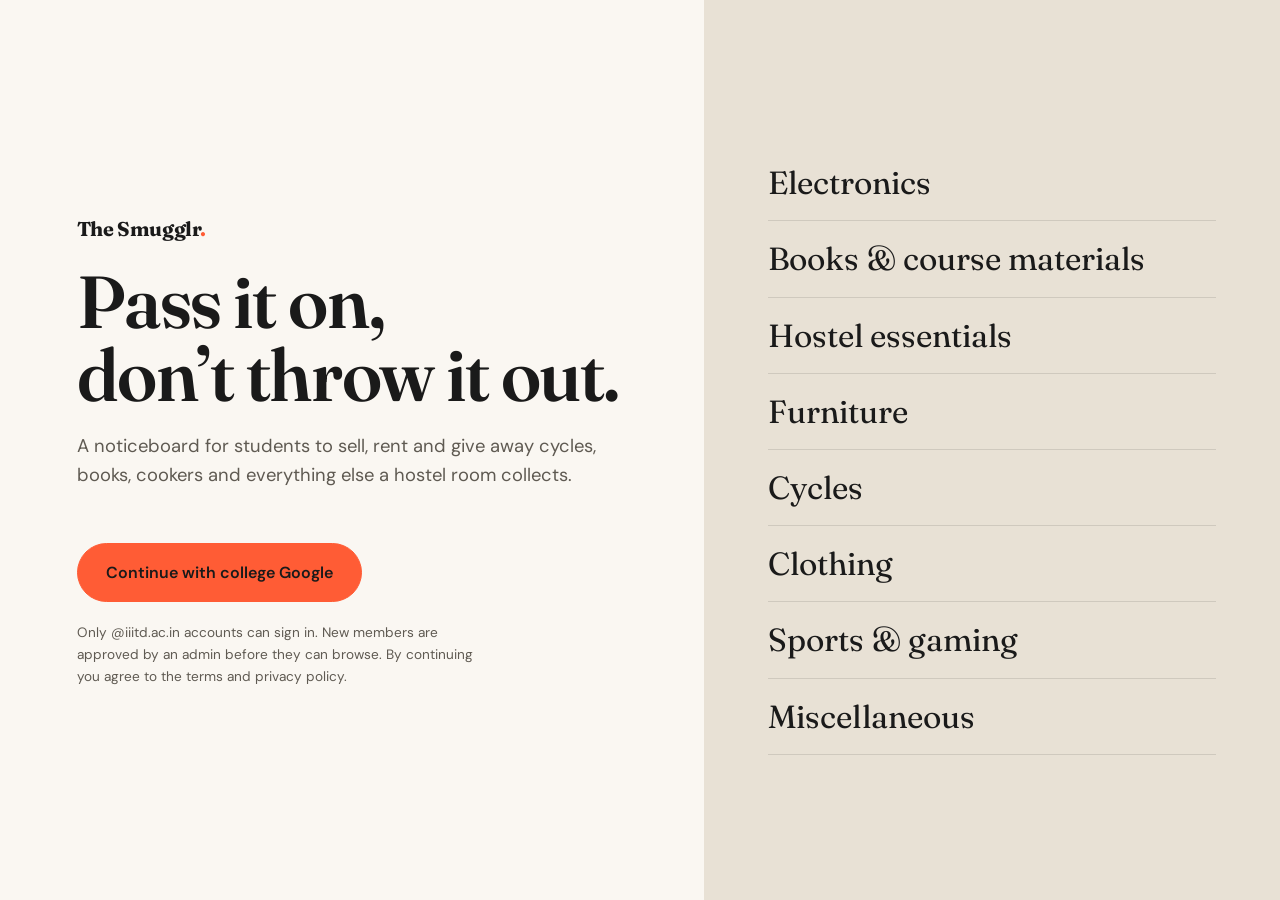
==== index.html @ 4ccea1b3 "Deploy build of source 85f0fc1" ====
<!doctype html>
<html lang="en">
  <head>
    <meta charset="UTF-8" />
    <link rel="icon" type="image/svg+xml" href="/favicon.svg" />
    <meta name="viewport" content="width=device-width, initial-scale=1.0" />
    <title>The Smugglr · Student marketplace for your campus</title>
    <link rel="canonical" href="https://thesmugglr.github.io/" />
    <link rel="manifest" href="/manifest.webmanifest" />
    <link rel="apple-touch-icon" href="/pwa/apple-touch-icon.png" />
    <meta name="mobile-web-app-capable" content="yes" />
    <meta name="apple-mobile-web-app-capable" content="yes" />
    <meta name="apple-mobile-web-app-title" content="Smugglr" />
    <meta name="apple-mobile-web-app-status-bar-style" content="default" />
    <meta name="description" content="A student marketplace: buy, sell, rent and give away cycles, books, cookers and more on campus." />
    <meta name="color-scheme" content="light dark" />
    <meta name="theme-color" content="#FAF7F2" media="(prefers-color-scheme: light)" />
    <meta name="theme-color" content="#14120F" media="(prefers-color-scheme: dark)" />
    <meta property="og:type" content="website" />
    <meta property="og:title" content="The Smugglr" />
    <meta property="og:description" content="Pass it on. Pay less. A student marketplace for your campus." />
    <meta property="og:url" content="https://thesmugglr.github.io/" />
    <meta property="og:site_name" content="The Smugglr" />
    <meta property="og:image" content="https://thesmugglr.github.io/pwa/icon-512.png" />
    <meta name="twitter:card" content="summary" />
    <script type="application/ld+json">{"@context":"https://schema.org","@type":"WebSite","name":"The Smugglr","alternateName":["Smugglr","The Smugglr student marketplace"],"url":"https://thesmugglr.github.io/"}</script>
    <link rel="preconnect" href="https://fonts.googleapis.com" />
  <link rel="preconnect" href="https://fonts.gstatic.com" crossorigin />
  <link href="https://fonts.googleapis.com/css2?family=DM+Sans:opsz,wght@9..40,400;9..40,500;9..40,700&family=Fraunces:opsz,wght@9..144,400;9..144,600;9..144,700&display=swap" rel="stylesheet" />
  <script type="module" crossorigin src="/assets/index-BrE2TYpW.js"></script>
  <link rel="stylesheet" crossorigin href="/assets/index-CqtGR8Tx.css">
</head>
  <body>
    <div id="root"><noscript><h1>The Smugglr</h1><p>A student marketplace: buy, sell, rent and give away cycles, textbooks, cookers and more on campus. Sign in with your college Google account. JavaScript is needed to use the site.</p></noscript></div>
  </body>
</html>
---- assets/index-CqtGR8Tx.css ----
:root{--paper:#faf7f2;--ink:#1a1a1a;--accent:#ff5c35;--sand:#e8e1d5;--muted:#5f5a52;--line:#1a1a1a1f;--card:#fff;--danger:#b3261e;--serif:"Fraunces",Georgia,"Times New Roman",serif;--sans:"DM Sans",system-ui,-apple-system,"Segoe UI",sans-serif;--shadow:0 1px 2px #1a1a1a0a,0 8px 24px -8px #1a1a1a1f;--shadow-lg:0 2px 4px #1a1a1a0d,0 24px 48px -16px #1a1a1a33;--r:16px;--r-lg:24px;--on-accent:#1a1a1a;--line-strong:#1a1a1a47;--shimmer:#f2ede4;--scrim:#1a1a1a66;--glass:#ffffffb8;--glass-line:#ffffffb3;--bar:#faf7f2c7;--bar-strong:#ffffffd1;--chip:#ffffffe0;--lightningcss-light:initial;--lightningcss-dark: ;color-scheme:light}@media (prefers-color-scheme:dark){:root{--paper:#14120f;--ink:#f2ede4;--sand:#2a2622;--muted:#a8a096;--card:#1d1a17;--danger:#ff8a80;--line:#f2ede421;--line-strong:#f2ede44d;--shimmer:#36312b;--scrim:#0009;--glass:#1d1a17bd;--glass-line:#ffffff14;--bar:#14120fcc;--bar-strong:#1d1a17e0;--chip:#14120fc7;--shadow:0 1px 2px #0000004d,0 8px 24px -8px #00000080;--shadow-lg:0 2px 4px #00000059,0 24px 48px -16px #000000a6;--lightningcss-light: ;--lightningcss-dark:initial;color-scheme:dark}.thumb img,.gallery img,.bubble img,.photo-grid img{filter:brightness(.94)}}*{box-sizing:border-box}html{scroll-behavior:smooth}body{background:var(--paper);color:var(--ink);font:16px/1.6 var(--sans);-webkit-font-smoothing:antialiased;margin:0}a{color:inherit;text-decoration:none}h1,h2,h3{font-family:var(--serif);letter-spacing:-.02em;margin:0;font-weight:600;line-height:1.08}h1{font-size:clamp(1.8rem,3vw,2.4rem)}h2{margin:2rem 0 1rem;font-size:1.5rem}h3{font-size:1.25rem}.display{letter-spacing:-.03em;margin:.4rem 0 1.5rem;font-size:clamp(2.2rem,5vw,3.6rem);font-weight:600}.display.sm{margin:0;font-size:clamp(1.6rem,3vw,2.2rem)}.display em{color:var(--accent);font-style:italic;font-weight:400}.eyebrow{letter-spacing:.14em;text-transform:uppercase;color:var(--muted);margin:0;font-size:.8rem;font-weight:700}.lede{color:var(--muted);max-width:46ch;margin:0 0 2rem;font-size:1.15rem}.muted{color:var(--muted)}.small{font-size:.875rem}.error{color:var(--danger)}code{background:var(--sand);border-radius:4px;padding:0 .3em}:focus-visible{outline:3px solid var(--ink);outline-offset:3px;border-radius:8px}button,.btn,input,select,textarea{font:inherit;color:inherit}input,select,textarea{background:var(--card);border:1px solid var(--line);border-radius:12px;width:100%;padding:.75rem 1rem;transition:border-color .15s,box-shadow .15s}input:focus,select:focus,textarea:focus{border-color:var(--ink);outline:none;box-shadow:0 0 0 3px #ff5c3559}button,.btn{background:var(--card);border:1px solid var(--line);cursor:pointer;border-radius:999px;align-items:center;gap:.5rem;padding:.6rem 1.25rem;font-size:.95rem;font-weight:600;transition:transform .15s,box-shadow .15s,background .15s;display:inline-flex}button:hover,.btn:hover{box-shadow:var(--shadow);transform:translateY(-1px)}button:active,.btn:active{box-shadow:none;transform:scale(.97)}button.primary,.btn.primary,.cta-btn{background:var(--accent);border-color:var(--accent);color:var(--on-accent)}button.danger{color:var(--danger);border-color:var(--danger)}button.link{color:var(--muted);text-underline-offset:3px;background:0 0;border:0;padding:.25rem .4rem;font-weight:500;text-decoration:underline}button.link:hover{box-shadow:none;color:var(--ink);transform:none}button:disabled{opacity:.5;cursor:not-allowed;box-shadow:none;transform:none}.icon-btn{border:1px solid var(--line);border-radius:50%;place-items:center;width:40px;height:40px;padding:0;display:grid}.glass{background:var(--glass);-webkit-backdrop-filter:blur(14px)saturate(1.4);border:1px solid var(--glass-line);box-shadow:var(--shadow)}.top{z-index:20;background:var(--bar);-webkit-backdrop-filter:blur(16px)saturate(1.5);border-bottom:1px solid var(--line);align-items:center;gap:8px;padding:12px clamp(16px,4vw,40px);display:flex;position:sticky;top:0}.top .brand{margin-right:auto}.wordmark{font-family:var(--serif);letter-spacing:-.02em;font-size:1.25rem;font-weight:700}.wordmark i{color:var(--accent);font-style:normal}.desktop-nav{align-items:center;gap:24px;font-size:.95rem;font-weight:500;display:flex}.desktop-nav a:not(.btn){border-bottom:2px solid #0000;padding:4px 0}.desktop-nav a.active:not(.btn){border-color:var(--accent)}.bell{place-items:center;width:40px;height:40px;margin-right:8px;display:grid;position:relative}.bell .badge{margin:0;font-size:.7rem;position:absolute;top:0;right:-2px}.page{max-width:1200px;margin:0 auto;padding:0 clamp(16px,4vw,40px) 96px}.tabbar{background:var(--bar-strong);-webkit-backdrop-filter:blur(16px);border:1px solid var(--line);box-shadow:var(--shadow-lg);z-index:20;border-radius:24px;justify-content:space-around;padding:8px 0;display:none;position:fixed;bottom:12px;left:12px;right:12px}.tabbar a{color:var(--muted);flex-direction:column;align-items:center;gap:2px;min-width:56px;font-size:.72rem;font-weight:600;display:flex}.tabbar a.active{color:var(--ink)}.tabbar a.sell svg{background:var(--accent);color:var(--on-accent);border-radius:50%;width:28px;height:28px;padding:4px}@media (width<=700px){.desktop-nav{display:none}.tabbar{display:flex}}.block{padding:64px 0 0}.block.tight{padding-top:8px}.hero{grid-template-columns:1.05fr .95fr;align-items:center;gap:40px;padding:56px 0 8px;display:grid}.hero h1.display{margin:16px 0 24px;font-size:clamp(2.8rem,7vw,5.2rem);line-height:.98}.searchbar{border-radius:999px;align-items:center;gap:8px;max-width:520px;padding:8px 8px 8px 20px;display:flex}.searchbar input{box-shadow:none;background:0 0;border:0;padding:8px}.searchbar input:focus{box-shadow:none}.chips-row{flex-wrap:wrap;gap:8px;margin-top:16px;display:flex}.chips-row button{background:var(--sand);border-color:#0000;padding:6px 16px;font-weight:500}.chips-row button.on{background:var(--ink);color:var(--paper)}.collage{aspect-ratio:1/1.05;min-height:340px;position:relative}.blob{background:var(--sand);border-radius:48% 52% 44% 56%/52% 44% 56% 48%;position:absolute;inset:6% 4% 4% 10%}.float-card{border-radius:var(--r);padding:8px;position:absolute}.float-card .thumb{aspect-ratio:5/4;border-radius:12px}.float-meta{justify-content:space-between;gap:8px;padding:8px 4px 2px;font-size:.85rem;display:flex}.float-meta span{text-overflow:ellipsis;white-space:nowrap;overflow:hidden}@media (width<=860px){.hero{grid-template-columns:1fr;padding-top:32px}.collage{aspect-ratio:1/.8;order:-1;min-height:280px}}.cat-row{scroll-snap-type:x proximity;scrollbar-width:thin;gap:12px;padding:8px 2px 16px;display:flex;overflow-x:auto}.cat{border-radius:var(--r);background:var(--card);scroll-snap-align:start;border:1px solid var(--line);flex-direction:column;flex:none;align-items:flex-start;gap:0;min-width:160px;padding:16px 24px}.cat span{font-family:var(--serif);font-size:1.1rem}.cat small{color:var(--muted);font-weight:400}.cat.on{background:var(--ink);color:var(--paper)}.cat.on small{color:var(--sand)}.sections{scrollbar-width:none;gap:8px;margin-bottom:24px;display:flex;overflow-x:auto}.sections::-webkit-scrollbar{display:none}.sections a{white-space:nowrap;color:var(--muted);border-radius:999px;flex:none;padding:8px 16px;font-weight:600}.sections a.active{background:var(--ink);color:var(--paper)}.row{flex-wrap:wrap;align-items:center;gap:8px;margin:16px 0;display:flex}.row.between{justify-content:space-between}.row-between{justify-content:space-between;align-items:baseline;gap:8px;display:flex}.bento{grid-template-columns:repeat(auto-fill,minmax(220px,1fr));grid-auto-flow:dense;gap:24px;margin-top:24px;display:grid}.bento>.big{grid-area:span 2/span 2}@media (width<=600px){.bento{grid-template-columns:repeat(2,1fr);gap:16px}.bento>.big{grid-area:auto/span 2}}.grid{grid-template-columns:repeat(auto-fill,minmax(200px,1fr));gap:24px;display:grid}.card{background:var(--card);border:1px solid var(--line);border-radius:var(--r);height:100%;padding:8px;transition:transform .25s,box-shadow .25s;position:relative}.card:hover{box-shadow:var(--shadow-lg);transform:translateY(-6px)}.card-link{display:block}.thumb{aspect-ratio:4/5;background:var(--sand);color:var(--muted);border-radius:12px;place-items:center;font-size:.85rem;display:grid;position:relative;overflow:hidden}.card.feature .thumb{aspect-ratio:1}.thumb img{object-fit:cover;width:100%;height:100%;transition:transform .5s}.card:hover .thumb img{transform:scale(1.04)}.thumb.dim img{filter:grayscale(.8);opacity:.7}.thumb.big{aspect-ratio:4/3;border-radius:var(--r-lg)}.tag{background:var(--chip);-webkit-backdrop-filter:blur(8px);backdrop-filter:blur(8px);border-radius:999px;padding:2px 12px;font-size:.75rem;font-weight:700;position:absolute;top:8px;left:8px}.stamp{border:2px solid var(--ink);letter-spacing:.12em;text-transform:uppercase;background:var(--paper);border-radius:6px;padding:2px 12px;font-size:.8rem;font-weight:800;position:absolute;bottom:12px;right:12px;transform:rotate(-6deg)}.card-body{padding:12px 8px 8px}.title{-webkit-line-clamp:2;-webkit-box-orient:vertical;font-weight:600;line-height:1.35;display:-webkit-box;overflow:hidden}.card.feature .title{font-family:var(--serif);font-size:1.4rem;font-weight:600}.price{font-variant-numeric:tabular-nums;font-weight:700}.price.big{font-family:var(--serif);font-size:2.2rem}.meta{color:var(--muted);text-overflow:ellipsis;white-space:nowrap;font-size:.75rem;overflow:hidden}.heart{background:var(--chip);-webkit-backdrop-filter:blur(8px);backdrop-filter:blur(8px);border:0;border-radius:50%;justify-content:center;width:40px;height:40px;padding:0;position:absolute;top:16px;right:16px}.heart.on{background:var(--accent);color:var(--on-accent)}.badge{background:var(--sand);border-radius:999px;margin-left:8px;padding:0 10px;font-size:.75rem;font-weight:700;display:inline-block}.badge.sold,.badge.reserved{background:var(--ink);color:var(--paper)}.badge.unread{background:var(--accent);color:var(--on-accent)}.skeleton{aspect-ratio:4/5;border-radius:var(--r);background:linear-gradient(100deg,var(--sand) 30%,var(--shimmer) 50%,var(--sand) 70%);background-size:200% 100%;animation:1.4s linear infinite shimmer}@keyframes shimmer{to{background-position:-200% 0}}.empty{border:1px dashed var(--line-strong);border-radius:var(--r-lg);text-align:center;flex-direction:column;align-items:center;gap:8px;margin-top:24px;padding:64px 24px;display:flex}.empty strong{font-family:var(--serif);font-size:1.4rem}.steps{grid-template-columns:repeat(3,1fr);gap:40px;margin:0;padding:0;list-style:none;display:grid}@media (width<=800px){.steps{grid-template-columns:1fr}}.num{font-family:var(--serif);color:#0000;-webkit-text-stroke:1.5px var(--ink);font-size:clamp(4rem,9vw,7rem);font-weight:400;line-height:.9;display:block}.art{width:120px;height:90px;color:var(--accent);margin:16px 0}.art svg{width:100%;height:100%;stroke:var(--ink)}.steps p{color:var(--muted);max-width:32ch}.trust{grid-template-columns:repeat(3,1fr);align-items:start;gap:24px;display:grid}@media (width<=800px){.trust{grid-template-columns:1fr}}.panel{background:var(--card);border:1px solid var(--line);border-radius:var(--r-lg);box-shadow:var(--shadow);padding:24px}.stagger-1{margin-top:40px}.stagger-2{margin-top:80px}@media (width<=800px){.stagger-1,.stagger-2{margin-top:0}}.panel h3{margin:16px 0 8px}.panel p{color:var(--muted);margin:0}.verified{background:var(--accent);width:32px;height:32px;color:var(--on-accent);border-radius:50%;place-items:center;font-weight:700;display:grid}.cta-block{background:var(--accent);color:var(--on-accent);border-radius:var(--r-lg);text-align:center;flex-direction:column;align-items:center;gap:8px;margin-top:96px;padding:clamp(32px,7vw,80px);display:flex}.cta-block .display{margin:0}.cta-block p{max-width:44ch;margin:0 0 24px;font-size:1.1rem}.cta-btn{padding:16px 32px;font-size:1.05rem;background:var(--ink)!important;color:var(--paper)!important;border-color:var(--ink)!important}.foot{border-top:1px solid var(--line);flex-wrap:wrap;justify-content:space-between;gap:32px;max-width:1200px;margin:0 auto;padding:64px clamp(16px,4vw,40px) 120px;display:flex}.foot p{max-width:36ch;color:var(--muted);margin:8px 0 0}.foot nav{align-items:flex-start;gap:24px;font-weight:500;display:flex}.foot nav a:hover{text-decoration:underline}.scrim{background:var(--scrim);-webkit-backdrop-filter:blur(2px);backdrop-filter:blur(2px);z-index:40;position:fixed;inset:0}.drawer{background:var(--paper);z-index:41;width:min(400px,100%);box-shadow:var(--shadow-lg);outline:none;padding:24px;position:fixed;top:0;bottom:0;right:0;overflow-y:auto}.drawer header{justify-content:space-between;align-items:center;margin-bottom:24px;display:flex}.drawer h2{margin:0}.detail{grid-template-columns:minmax(0,1.15fr) minmax(0,1fr);align-items:start;gap:clamp(24px,4vw,56px);padding-top:32px;display:grid}@media (width<=760px){.detail{grid-template-columns:1fr}}.gallery{gap:16px;display:grid}.gallery img{object-fit:cover;border-radius:var(--r-lg);width:100%;max-height:72vh;display:block}.info{position:sticky;top:96px}@media (width<=760px){.info{position:static}}.desc{white-space:pre-wrap;border-top:1px solid var(--line);padding-top:16px}.page>h1:first-child,.page>.row:first-child,.page>form:first-child,.page>.chat,.page>.detail,.page>p:first-child{margin-top:32px}.form{flex-direction:column;gap:16px;max-width:640px;display:flex}.form label{flex-direction:column;gap:6px;font-size:.875rem;font-weight:700;display:flex}.two{grid-template-columns:1fr 1fr;gap:16px;display:grid}@media (width<=520px){.two{grid-template-columns:1fr}}label.check{align-items:center;gap:8px;flex-direction:row!important}label.check input{width:auto}.chips{flex-wrap:wrap;gap:8px;margin:0;padding:0;list-style:none;display:flex}.chips li{background:var(--sand);border-radius:999px;padding:2px 12px;font-size:.8rem}.list{border-top:1px solid var(--line);margin:0;padding:0;list-style:none}.list li{border-bottom:1px solid var(--line);padding:16px 0}.list li>a{display:block}.list li .row{margin:8px 0 0}.list li.read strong{color:var(--muted);font-weight:500}.dot{background:var(--accent);border-radius:50%;width:8px;height:8px;margin-right:8px;display:inline-block}.pick{border:1px solid var(--line);border-radius:var(--r);background:var(--card);gap:8px;padding:16px;display:grid}.pick legend{padding:0 8px;font-weight:700}.pick label.check{font-weight:500}.card.bundle{padding:8px}.card.bundle .stack{aspect-ratio:4/3;background:var(--sand);border-radius:12px;place-items:center;display:grid;position:relative;overflow:hidden}.card.bundle .stack img{aspect-ratio:4/5;object-fit:cover;border:3px solid var(--card);border-radius:10px;width:42%;position:absolute}textarea{resize:vertical}.chat{flex-direction:column;max-width:720px;height:calc(100dvh - 200px);margin:32px auto 0;display:flex}.chat-head{border-bottom:1px solid var(--line);align-items:center;gap:16px;padding-bottom:12px;display:flex}.chat-head>div{flex:1;min-width:0}.chat-head a:hover{text-decoration:underline}.messages{flex-direction:column;flex:1;gap:8px;padding:16px 0;display:flex;overflow-y:auto}.bubble{background:var(--card);border:1px solid var(--line);border-radius:6px 20px 20px;align-self:flex-start;max-width:78%;padding:8px 16px}.bubble.mine{background:var(--ink);border-color:var(--ink);color:var(--paper);border-radius:20px 6px 20px 20px;align-self:flex-end}.bubble.mine .muted,.bubble.mine .link{color:inherit;opacity:.75}.bubble img{border-radius:12px;max-width:100%;margin-bottom:6px}.composer,.offer-bar{align-items:center;gap:8px;padding:8px 0;display:flex}.offer-bar{background:var(--sand);border-radius:var(--r);margin-bottom:8px;padding:8px 16px}.offer-bar input{width:9rem}.attach{cursor:pointer;border:1px solid var(--line);border-radius:50%;flex:none;place-items:center;width:44px;height:44px;display:grid}.center-box{flex-direction:column;align-items:flex-start;gap:16px;max-width:440px;margin:14vh auto;padding:0 16px;display:flex}.login{grid-template-columns:minmax(0,1.1fr) minmax(0,.9fr);min-height:100dvh;display:grid}.login-main{flex-direction:column;justify-content:center;align-items:flex-start;gap:20px;padding:clamp(24px,6vw,80px);display:flex}.login h1{font-size:clamp(2.6rem,6vw,4.6rem);line-height:1}.fine{color:var(--muted);max-width:44ch;margin:0;font-size:.85rem}button.big{padding:16px 28px;font-size:1rem}.login-board{background:var(--sand);flex-direction:column;justify-content:center;margin:0;padding:clamp(24px,5vw,64px);list-style:none;display:flex}.login-board li{font-family:var(--serif);border-bottom:1px solid var(--line);padding:12px 0;font-size:clamp(1.3rem,2.6vw,2rem)}@media (width<=800px){.login{grid-template-columns:1fr}.login-board{display:none}}@media (prefers-reduced-motion:reduce){*{transition:none!important;animation:none!important}html{scroll-behavior:auto}}.bento>div{display:flex}.bento>div>.card{flex:1;height:auto}.card.feature{flex-direction:column;display:flex}.card.feature .card-link{flex-direction:column;flex:1;display:flex}.card.feature .thumb{aspect-ratio:auto;flex:1;min-height:260px}@media (width<=600px){.card.feature .thumb{aspect-ratio:4/3;flex:none}}@media (width<=860px){.collage{aspect-ratio:auto;height:380px;margin-bottom:24px}}.visually-hidden{clip:rect(0 0 0 0);white-space:nowrap;border:0;width:1px;height:1px;margin:-1px;padding:0;position:absolute;overflow:hidden}.dropzone{border:2px dashed var(--line-strong);border-radius:var(--r-lg);background:var(--card);flex-wrap:wrap;align-items:center;gap:12px;padding:20px;transition:border-color .15s,background .15s;display:flex}.dropzone.over{border-color:var(--accent);background:#ff5c3514}.dropzone:focus-within{outline:3px solid var(--ink);outline-offset:3px}.photo-grid{grid-template-columns:repeat(auto-fill,minmax(120px,1fr));gap:12px;margin:0;padding:0;list-style:none;display:grid}.photo-grid li{aspect-ratio:1;background:var(--sand);border-radius:12px;position:relative;overflow:hidden}.photo-grid img{object-fit:cover;width:100%;height:100%;display:block}.photo-grid .tag{top:6px;left:6px}.mini{background:var(--chip);padding:2px 10px;font-size:.72rem;position:absolute;bottom:6px;left:6px}.mini.danger{background:var(--chip);left:auto;right:6px}.share-note{font-size:.85rem}.quick-replies{scrollbar-width:none;gap:8px;padding:4px 0 2px;display:flex;overflow-x:auto}.quick-replies::-webkit-scrollbar{display:none}.quick-replies button{background:var(--sand);border-color:#0000;flex:none;padding:6px 14px;font-size:.85rem;font-weight:500}.deal-bar{flex-wrap:wrap;justify-content:space-between}.deal-note{margin:4px 0 8px}.trust{background:var(--sand);border-radius:999px;margin:6px 0 0;padding:2px 12px;font-weight:600;display:inline-block}.push-setting{flex-wrap:wrap;align-items:center;gap:8px 12px;display:flex}.danger-zone{border:1px solid var(--line);border-radius:var(--r);max-width:640px;padding:16px}.danger-zone summary{cursor:pointer;color:var(--danger);font-weight:700}.danger-zone label{flex-direction:column;gap:6px;max-width:320px;margin:12px 0;font-weight:700;display:flex}.form label.btn{flex-direction:row;align-self:flex-start;font-size:.95rem}.lf-main{align-items:flex-start;gap:16px;display:flex}.lf-main>div:not(.lf-photo){flex:1;min-width:0}.lf-photo{background:var(--sand);border-radius:12px;flex:0 0 96px;width:96px;height:96px;overflow:hidden}.lf-photo img{object-fit:cover;width:100%;height:100%;display:block}.badge.lost{background:var(--accent);color:var(--on-accent)}.badge.found{background:var(--ink);color:var(--paper)}.lf-replies{gap:16px;margin-top:8px;display:grid}.lf-thread{border:1px solid var(--line);border-radius:var(--r);background:var(--card);flex-direction:column;gap:8px;padding:12px;display:flex}.lf-thread .composer{padding:0}.conversation-shell{inset-inline:0;top:var(--chat-top,0px);height:var(--chat-height,100dvh);flex-direction:column;display:flex;position:fixed;overflow:hidden;container-type:size}.conversation-shell>.top{flex-shrink:0;position:relative}.conversation-shell>.page{width:100%;min-height:0;padding-bottom:env(safe-area-inset-bottom,0px);flex-direction:column;flex:1;display:flex}.conversation-shell .chat{flex:1;width:100%;height:auto;min-height:0;margin:12px auto 0;overflow:hidden}.conversation-shell .messages{overscroll-behavior:contain;overflow-anchor:none;min-height:0}.conversation-shell .bubble{overflow-wrap:anywhere;flex-shrink:0}.conversation-shell .chat-head,.conversation-shell .composer,.conversation-shell .offer-bar,.conversation-shell .quick-replies,.conversation-shell .deal-note{flex-shrink:0}.conversation-shell .composer input{min-width:0}.conversation-shell .quick-replies{min-height:40px}.conversation-shell .quick-replies.composing{visibility:hidden}.conversation-shell .offer-bar{flex-wrap:wrap}.conversation-shell .tabbar{display:none}.conversation-shell .new-messages{flex-shrink:0;align-self:center;padding:4px 12px}@container (height<=600px){.conversation-shell .quick-replies{display:none}.conversation-shell .chat{margin-top:4px}.conversation-shell .chat-head{padding-bottom:4px}.conversation-shell .offer-bar{margin-bottom:4px;padding:4px 8px;font-size:.8rem}.conversation-shell .deal-note{margin:0}}.bento>*{min-width:0}@media (width<=600px){.bento{grid-template-columns:repeat(2,minmax(0,1fr))}}.foot nav{flex-wrap:wrap;gap:12px 24px}.foot>*{min-width:0}.app-shell{overflow-x:clip}.bento>div>.card{min-width:0}.card .title{overflow-wrap:anywhere}.bubble-row{touch-action:pan-y;flex-direction:column;flex-shrink:0;align-self:flex-start;align-items:flex-start;max-width:78%;transition:transform .15s;display:flex}.bubble-row.mine{align-self:flex-end;align-items:flex-end}.bubble-row .bubble{align-self:auto;max-width:100%}.bubble .link{margin-left:8px}.quote{text-align:left;width:100%;color:inherit;font:inherit;cursor:pointer;background:#7f7f7f24;border:0;border-left:3px solid;border-radius:8px;flex-direction:column;align-items:flex-start;gap:2px;min-width:0;margin:4px 0 6px;padding:6px 10px;display:flex}.quote span{opacity:.8;text-overflow:ellipsis;white-space:nowrap;max-width:100%;overflow:hidden}.reactions{flex-wrap:wrap;gap:4px;margin-top:-6px;padding:0 8px;display:flex}.reactions button,.react-picker button{background:var(--card);border:1px solid var(--line);border-radius:999px;min-height:0;padding:2px 8px;font-size:.9rem;line-height:1.4}.reactions button.on,.react-picker button.on{border-color:var(--ink);background:var(--sand)}.react-picker{background:var(--paper);border:1px solid var(--line);box-shadow:var(--shadow-lg,0 4px 16px #00000026);border-radius:999px;flex-wrap:wrap;gap:4px;margin-top:4px;padding:4px;display:flex}.react-picker button{background:0 0;border:0;padding:2px 6px;font-size:1.25rem}.shared-listing{background:var(--paper);color:var(--ink);border:1px solid var(--line);border-radius:12px;align-items:center;gap:10px;min-width:0;margin:4px 0 6px;padding:6px;text-decoration:none;display:flex}.shared-listing img,.shared-thumb{object-fit:cover;background:var(--sand);border-radius:8px;flex-shrink:0;width:56px;height:56px;margin:0!important}.shared-listing>span{flex-direction:column;min-width:0;display:flex}.shared-listing strong{text-overflow:ellipsis;white-space:nowrap;overflow:hidden}.reply-preview{border-left:3px solid var(--ink);background:var(--sand);border-radius:8px;flex-shrink:0;align-items:center;gap:8px;padding:6px 10px;display:flex}.reply-preview>div{flex-direction:column;flex:1;min-width:0;display:flex}.reply-preview span{text-overflow:ellipsis;white-space:nowrap;overflow:hidden}.request-bar{flex-wrap:wrap}.request-bar>span{flex:100%}.requests{margin-bottom:24px}.requests h2{align-items:center;gap:8px;font-size:1.1rem;display:flex}.share-apps{grid-template-columns:repeat(2,minmax(0,1fr));gap:8px;margin-bottom:8px;display:grid}.share-apps>*{text-align:center;justify-content:center}.drawer h3{margin:24px 0 8px}.drawer input[type=search],.share-to textarea{box-sizing:border-box;width:100%}.people{flex-direction:column;gap:4px;margin:8px 0;padding:0;list-style:none;display:flex}.people button{text-align:left;width:100%}.share-to{flex-direction:column;gap:8px;display:flex}.share-to button.primary{justify-content:center}
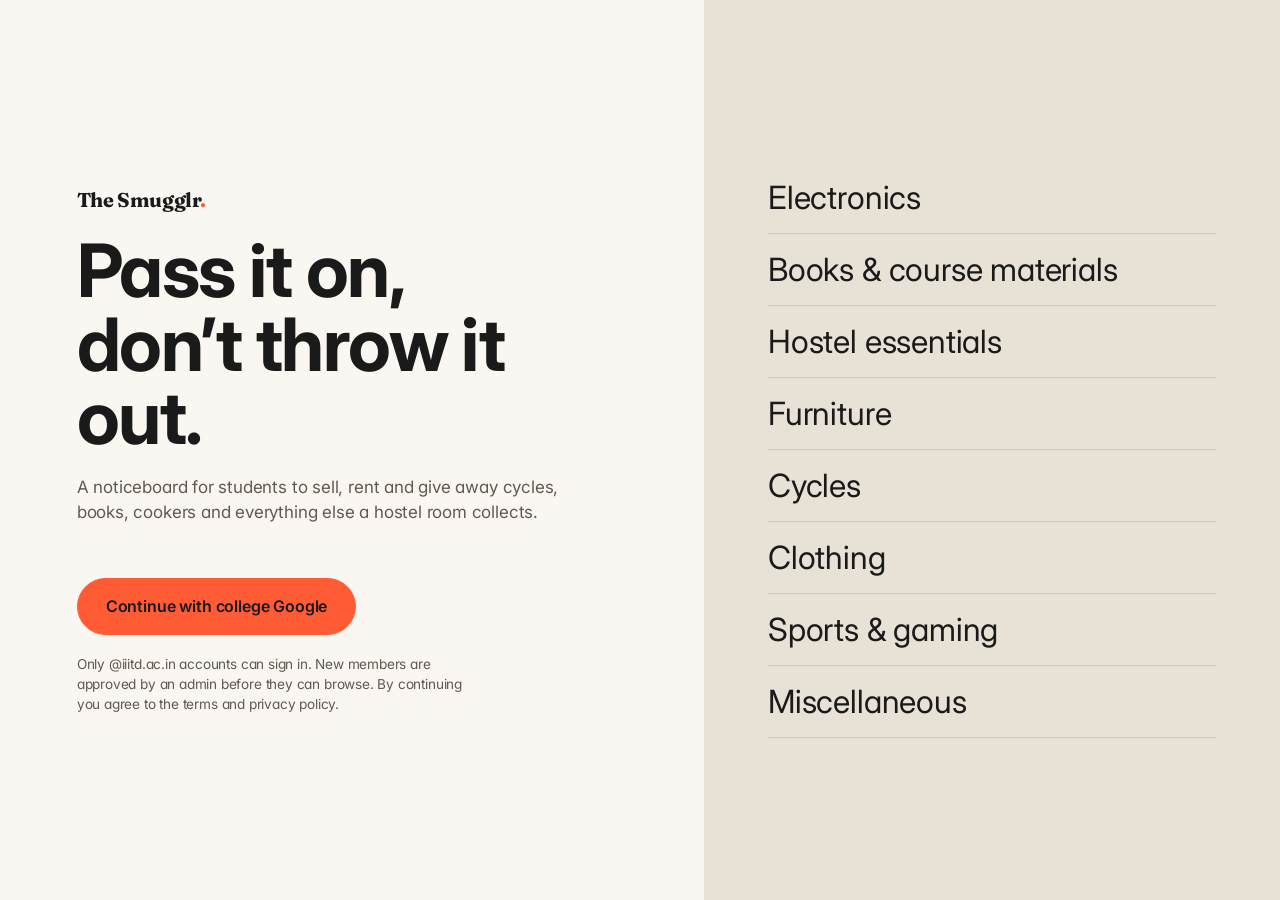
==== commit c27b0069: "Deploy build of source 58d9e82" ====
--- a/index.html
+++ b/index.html
@@ -26,9 +26,9 @@
     <script type="application/ld+json">{"@context":"https://schema.org","@type":"WebSite","name":"The Smugglr","alternateName":["Smugglr","The Smugglr student marketplace"],"url":"https://thesmugglr.github.io/"}</script>
     <link rel="preconnect" href="https://fonts.googleapis.com" />
   <link rel="preconnect" href="https://fonts.gstatic.com" crossorigin />
-  <link href="https://fonts.googleapis.com/css2?family=DM+Sans:opsz,wght@9..40,400;9..40,500;9..40,700&family=Fraunces:opsz,wght@9..144,400;9..144,600;9..144,700&display=swap" rel="stylesheet" />
-  <script type="module" crossorigin src="/assets/index-BrE2TYpW.js"></script>
-  <link rel="stylesheet" crossorigin href="/assets/index-CqtGR8Tx.css">
+  <link href="https://fonts.googleapis.com/css2?family=Inter:wght@400;500;600;700&family=Fraunces:opsz,wght@9..144,700&display=swap" rel="stylesheet" />
+  <script type="module" crossorigin src="/assets/index-B65M8A_f.js"></script>
+  <link rel="stylesheet" crossorigin href="/assets/index-BrubqH2w.css">
 </head>
   <body>
     <div id="root"><noscript><h1>The Smugglr</h1><p>A student marketplace: buy, sell, rent and give away cycles, textbooks, cookers and more on campus. Sign in with your college Google account. JavaScript is needed to use the site.</p></noscript></div>
--- a/assets/index-BrubqH2w.css
+++ b/assets/index-BrubqH2w.css
@@ -0,0 +1 @@
+:root{--paper:#faf7f2;--ink:#1a1a1a;--accent:#ff5c35;--sand:#e8e1d5;--muted:#5f5a52;--line:#1a1a1a1f;--card:#fff;--danger:#b3261e;--serif:"Fraunces",Georgia,"Times New Roman",serif;--sans:"DM Sans",system-ui,-apple-system,"Segoe UI",sans-serif;--shadow:0 1px 2px #1a1a1a0a,0 8px 24px -8px #1a1a1a1f;--shadow-lg:0 2px 4px #1a1a1a0d,0 24px 48px -16px #1a1a1a33;--r:16px;--r-lg:24px;--on-accent:#1a1a1a;--line-strong:#1a1a1a47;--shimmer:#f2ede4;--scrim:#1a1a1a66;--glass:#ffffffb8;--glass-line:#ffffffb3;--bar:#faf7f2c7;--bar-strong:#ffffffd1;--chip:#ffffffe0;--lightningcss-light:initial;--lightningcss-dark: ;color-scheme:light}@media (prefers-color-scheme:dark){:root{--paper:#14120f;--ink:#f2ede4;--sand:#2a2622;--muted:#a8a096;--card:#1d1a17;--danger:#ff8a80;--line:#f2ede421;--line-strong:#f2ede44d;--shimmer:#36312b;--scrim:#0009;--glass:#1d1a17bd;--glass-line:#ffffff14;--bar:#14120fcc;--bar-strong:#1d1a17e0;--chip:#14120fc7;--shadow:0 1px 2px #0000004d,0 8px 24px -8px #00000080;--shadow-lg:0 2px 4px #00000059,0 24px 48px -16px #000000a6;--lightningcss-light: ;--lightningcss-dark:initial;color-scheme:dark}.thumb img,.gallery img,.bubble img,.photo-grid img{filter:brightness(.94)}}*{box-sizing:border-box}html{scroll-behavior:smooth}body{background:var(--paper);color:var(--ink);font:16px/1.6 var(--sans);-webkit-font-smoothing:antialiased;margin:0}a{color:inherit;text-decoration:none}h1,h2,h3{font-family:var(--serif);letter-spacing:-.02em;margin:0;font-weight:600;line-height:1.08}h3{font-size:1.25rem}.display{letter-spacing:-.03em;margin:.4rem 0 1.5rem;font-size:clamp(2.2rem,5vw,3.6rem);font-weight:600}.display.sm{margin:0;font-size:clamp(1.6rem,3vw,2.2rem)}.display em{color:var(--accent);font-style:italic;font-weight:400}.eyebrow{letter-spacing:.14em;text-transform:uppercase;color:var(--muted);margin:0;font-size:.8rem;font-weight:700}.lede{color:var(--muted);max-width:46ch;margin:0 0 2rem;font-size:1.15rem}.muted{color:var(--muted)}.error{color:var(--danger)}code{background:var(--sand);border-radius:4px;padding:0 .3em}:focus-visible{outline:3px solid var(--ink);outline-offset:3px;border-radius:8px}button,.btn,input,select,textarea{font:inherit;color:inherit}input,select,textarea{background:var(--card);border:1px solid var(--line);border-radius:12px;width:100%;padding:.75rem 1rem;transition:border-color .15s,box-shadow .15s}input:focus,select:focus,textarea:focus{border-color:var(--ink);outline:none;box-shadow:0 0 0 3px #ff5c3559}button,.btn{background:var(--card);border:1px solid var(--line);cursor:pointer;border-radius:999px;align-items:center;gap:.5rem;padding:.6rem 1.25rem;font-size:.95rem;font-weight:600;transition:transform .15s,box-shadow .15s,background .15s;display:inline-flex}button:hover,.btn:hover{box-shadow:var(--shadow);transform:translateY(-1px)}button:active,.btn:active{box-shadow:none;transform:scale(.97)}button.primary,.btn.primary,.cta-btn{background:var(--accent);border-color:var(--accent);color:var(--on-accent)}button.danger{color:var(--danger);border-color:var(--danger)}button.link{color:var(--muted);text-underline-offset:3px;background:0 0;border:0;padding:.25rem .4rem;font-weight:500;text-decoration:underline}button.link:hover{box-shadow:none;color:var(--ink);transform:none}button:disabled{opacity:.5;cursor:not-allowed;box-shadow:none;transform:none}.icon-btn{border:1px solid var(--line);border-radius:50%;place-items:center;width:40px;height:40px;padding:0;display:grid}.glass{background:var(--glass);-webkit-backdrop-filter:blur(14px)saturate(1.4);border:1px solid var(--glass-line);box-shadow:var(--shadow)}.top{z-index:20;background:var(--bar);-webkit-backdrop-filter:blur(16px)saturate(1.5);border-bottom:1px solid var(--line);align-items:center;gap:8px;padding:12px clamp(16px,4vw,40px);display:flex;position:sticky;top:0}.top .brand{margin-right:auto}.wordmark{font-family:var(--serif);letter-spacing:-.02em;font-size:1.25rem;font-weight:700}.wordmark i{color:var(--accent);font-style:normal}.desktop-nav{align-items:center;gap:24px;font-size:.95rem;font-weight:500;display:flex}.desktop-nav a:not(.btn){border-bottom:2px solid #0000;padding:4px 0}.desktop-nav a.active:not(.btn){border-color:var(--accent)}.bell{place-items:center;width:40px;height:40px;margin-right:8px;display:grid;position:relative}.bell .badge{margin:0;font-size:.7rem;position:absolute;top:0;right:-2px}.page{max-width:1200px;margin:0 auto;padding:0 clamp(16px,4vw,40px) 96px}.tabbar{background:var(--bar-strong);-webkit-backdrop-filter:blur(16px);border:1px solid var(--line);box-shadow:var(--shadow-lg);z-index:20;border-radius:24px;justify-content:space-around;padding:8px 0;display:none;position:fixed;bottom:12px;left:12px;right:12px}.tabbar a{color:var(--muted);flex-direction:column;align-items:center;gap:2px;min-width:56px;font-size:.72rem;font-weight:600;display:flex}.tabbar a.active{color:var(--ink)}.tabbar a.sell svg{background:var(--accent);color:var(--on-accent);border-radius:50%;width:28px;height:28px;padding:4px}@media (width<=700px){.desktop-nav{display:none}.tabbar{display:flex}}.block{padding:64px 0 0}.block.tight{padding-top:8px}.hero{grid-template-columns:1.05fr .95fr;align-items:center;gap:40px;padding:56px 0 8px;display:grid}.hero h1.display{margin:16px 0 24px;font-size:clamp(2.8rem,7vw,5.2rem);line-height:.98}.searchbar{border-radius:999px;align-items:center;gap:8px;max-width:520px;padding:8px 8px 8px 20px;display:flex}.searchbar input{box-shadow:none;background:0 0;border:0;padding:8px}.searchbar input:focus{box-shadow:none}.chips-row{flex-wrap:wrap;gap:8px;margin-top:16px;display:flex}.chips-row button{background:var(--sand);border-color:#0000;padding:6px 16px;font-weight:500}.chips-row button.on{background:var(--ink);color:var(--paper)}.collage{aspect-ratio:1/1.05;min-height:340px;position:relative}.blob{background:var(--sand);border-radius:48% 52% 44% 56%/52% 44% 56% 48%;position:absolute;inset:6% 4% 4% 10%}.float-card{border-radius:var(--r);padding:8px;position:absolute}.float-card .thumb{aspect-ratio:5/4;border-radius:12px}.float-meta{justify-content:space-between;gap:8px;padding:8px 4px 2px;font-size:.85rem;display:flex}.float-meta span{text-overflow:ellipsis;white-space:nowrap;overflow:hidden}@media (width<=860px){.hero{grid-template-columns:1fr;padding-top:32px}.collage{aspect-ratio:1/.8;order:-1;min-height:280px}}.cat-row{scroll-snap-type:x proximity;scrollbar-width:thin;gap:12px;padding:8px 2px 16px;display:flex;overflow-x:auto}.cat{border-radius:var(--r);background:var(--card);scroll-snap-align:start;border:1px solid var(--line);flex-direction:column;flex:none;align-items:flex-start;gap:0;min-width:160px;padding:16px 24px}.cat span{font-family:var(--serif);font-size:1.1rem}.cat small{color:var(--muted);font-weight:400}.cat.on{background:var(--ink);color:var(--paper)}.cat.on small{color:var(--sand)}.sections{scrollbar-width:none;gap:8px;margin-bottom:24px;display:flex;overflow-x:auto}.sections::-webkit-scrollbar{display:none}.sections a{white-space:nowrap;color:var(--muted);border-radius:999px;flex:none;padding:8px 16px;font-weight:600}.sections a.active{background:var(--ink);color:var(--paper)}.row{flex-wrap:wrap;align-items:center;gap:8px;margin:16px 0;display:flex}.row.between{justify-content:space-between}.row-between{justify-content:space-between;align-items:baseline;gap:8px;display:flex}.bento{grid-template-columns:repeat(auto-fill,minmax(220px,1fr));grid-auto-flow:dense;gap:24px;margin-top:24px;display:grid}.bento>.big{grid-area:span 2/span 2}@media (width<=600px){.bento{grid-template-columns:repeat(2,1fr);gap:16px}.bento>.big{grid-area:auto/span 2}}.grid{grid-template-columns:repeat(auto-fill,minmax(200px,1fr));gap:24px;display:grid}.card{background:var(--card);border:1px solid var(--line);border-radius:var(--r);height:100%;padding:8px;transition:transform .25s,box-shadow .25s;position:relative}.card:hover{box-shadow:var(--shadow-lg);transform:translateY(-6px)}.card-link{display:block}.thumb{aspect-ratio:4/5;background:var(--sand);color:var(--muted);border-radius:12px;place-items:center;font-size:.85rem;display:grid;position:relative;overflow:hidden}.card.feature .thumb{aspect-ratio:1}.thumb img{object-fit:cover;width:100%;height:100%;transition:transform .5s}.card:hover .thumb img{transform:scale(1.04)}.thumb.dim img{filter:grayscale(.8);opacity:.7}.thumb.big{aspect-ratio:4/3;border-radius:var(--r-lg)}.tag{background:var(--chip);-webkit-backdrop-filter:blur(8px);backdrop-filter:blur(8px);border-radius:999px;padding:2px 12px;font-size:.75rem;font-weight:700;position:absolute;top:8px;left:8px}.stamp{border:2px solid var(--ink);letter-spacing:.12em;text-transform:uppercase;background:var(--paper);border-radius:6px;padding:2px 12px;font-size:.8rem;font-weight:800;position:absolute;bottom:12px;right:12px;transform:rotate(-6deg)}.card-body{padding:12px 8px 8px}.title{-webkit-line-clamp:2;-webkit-box-orient:vertical;font-weight:600;line-height:1.35;display:-webkit-box;overflow:hidden}.card.feature .title{font-family:var(--serif);font-size:1.4rem;font-weight:600}.price{font-variant-numeric:tabular-nums;font-weight:700}.price.big{font-family:var(--serif);font-size:2.2rem}.meta{color:var(--muted);text-overflow:ellipsis;white-space:nowrap;font-size:.75rem;overflow:hidden}.heart{background:var(--chip);-webkit-backdrop-filter:blur(8px);backdrop-filter:blur(8px);border:0;border-radius:50%;justify-content:center;width:40px;height:40px;padding:0;position:absolute;top:16px;right:16px}.heart.on{background:var(--accent);color:var(--on-accent)}.badge{background:var(--sand);border-radius:999px;margin-left:8px;padding:0 10px;font-size:.75rem;font-weight:700;display:inline-block}.badge.sold,.badge.reserved{background:var(--ink);color:var(--paper)}.badge.unread{background:var(--accent);color:var(--on-accent)}.skeleton{aspect-ratio:4/5;border-radius:var(--r);background:linear-gradient(100deg,var(--sand) 30%,var(--shimmer) 50%,var(--sand) 70%);background-size:200% 100%;animation:1.4s linear infinite shimmer}@keyframes shimmer{to{background-position:-200% 0}}.empty{border:1px dashed var(--line-strong);border-radius:var(--r-lg);text-align:center;flex-direction:column;align-items:center;gap:8px;margin-top:24px;padding:64px 24px;display:flex}.empty strong{font-family:var(--serif);font-size:1.4rem}.steps{grid-template-columns:repeat(3,1fr);gap:40px;margin:0;padding:0;list-style:none;display:grid}@media (width<=800px){.steps{grid-template-columns:1fr}}.num{font-family:var(--serif);color:#0000;-webkit-text-stroke:1.5px var(--ink);font-size:clamp(4rem,9vw,7rem);font-weight:400;line-height:.9;display:block}.art{width:120px;height:90px;color:var(--accent);margin:16px 0}.art svg{width:100%;height:100%;stroke:var(--ink)}.steps p{color:var(--muted);max-width:32ch}.trust{grid-template-columns:repeat(3,1fr);align-items:start;gap:24px;display:grid}@media (width<=800px){.trust{grid-template-columns:1fr}}.panel{background:var(--card);border:1px solid var(--line);border-radius:var(--r-lg);box-shadow:var(--shadow);padding:24px}.stagger-1{margin-top:40px}.stagger-2{margin-top:80px}@media (width<=800px){.stagger-1,.stagger-2{margin-top:0}}.panel h3{margin:16px 0 8px}.panel p{color:var(--muted);margin:0}.verified{background:var(--accent);width:32px;height:32px;color:var(--on-accent);border-radius:50%;place-items:center;font-weight:700;display:grid}.cta-block{background:var(--accent);color:var(--on-accent);border-radius:var(--r-lg);text-align:center;flex-direction:column;align-items:center;gap:8px;margin-top:96px;padding:clamp(32px,7vw,80px);display:flex}.cta-block .display{margin:0}.cta-block p{max-width:44ch;margin:0 0 24px;font-size:1.1rem}.cta-btn{padding:16px 32px;font-size:1.05rem;background:var(--ink)!important;color:var(--paper)!important;border-color:var(--ink)!important}.foot{border-top:1px solid var(--line);flex-wrap:wrap;justify-content:space-between;gap:32px;max-width:1200px;margin:0 auto;padding:64px clamp(16px,4vw,40px) 120px;display:flex}.foot p{max-width:36ch;color:var(--muted);margin:8px 0 0}.foot nav{align-items:flex-start;gap:24px;font-weight:500;display:flex}.foot nav a:hover{text-decoration:underline}.scrim{background:var(--scrim);-webkit-backdrop-filter:blur(2px);backdrop-filter:blur(2px);z-index:40;position:fixed;inset:0}.drawer{background:var(--paper);z-index:41;width:min(400px,100%);box-shadow:var(--shadow-lg);outline:none;padding:24px;position:fixed;top:0;bottom:0;right:0;overflow-y:auto}.drawer header{justify-content:space-between;align-items:center;margin-bottom:24px;display:flex}.drawer h2{margin:0}.detail{grid-template-columns:minmax(0,1.15fr) minmax(0,1fr);align-items:start;gap:clamp(24px,4vw,56px);padding-top:32px;display:grid}@media (width<=760px){.detail{grid-template-columns:1fr}}.gallery{gap:16px;display:grid}.gallery img{object-fit:cover;border-radius:var(--r-lg);width:100%;max-height:72vh;display:block}.info{position:sticky;top:96px}@media (width<=760px){.info{position:static}}.desc{white-space:pre-wrap;border-top:1px solid var(--line);padding-top:16px}.page>h1:first-child,.page>.row:first-child,.page>form:first-child,.page>.chat,.page>.detail,.page>p:first-child{margin-top:32px}.form{flex-direction:column;gap:16px;max-width:640px;display:flex}.form label{flex-direction:column;gap:6px;font-size:.875rem;font-weight:700;display:flex}.two{grid-template-columns:1fr 1fr;gap:16px;display:grid}@media (width<=520px){.two{grid-template-columns:1fr}}label.check{align-items:center;gap:8px;flex-direction:row!important}label.check input{width:auto}.chips{flex-wrap:wrap;gap:8px;margin:0;padding:0;list-style:none;display:flex}.chips li{background:var(--sand);border-radius:999px;padding:2px 12px;font-size:.8rem}.list{border-top:1px solid var(--line);margin:0;padding:0;list-style:none}.list li{border-bottom:1px solid var(--line);padding:16px 0}.list li>a{display:block}.list li .row{margin:8px 0 0}.list li.read strong{color:var(--muted);font-weight:500}.dot{background:var(--accent);border-radius:50%;width:8px;height:8px;margin-right:8px;display:inline-block}.pick{border:1px solid var(--line);border-radius:var(--r);background:var(--card);gap:8px;padding:16px;display:grid}.pick legend{padding:0 8px;font-weight:700}.pick label.check{font-weight:500}.card.bundle{padding:8px}.card.bundle .stack{aspect-ratio:4/3;background:var(--sand);border-radius:12px;place-items:center;display:grid;position:relative;overflow:hidden}.card.bundle .stack img{aspect-ratio:4/5;object-fit:cover;border:3px solid var(--card);border-radius:10px;width:42%;position:absolute}textarea{resize:vertical}.chat{flex-direction:column;max-width:720px;height:calc(100dvh - 200px);margin:32px auto 0;display:flex}.chat-head{border-bottom:1px solid var(--line);align-items:center;gap:16px;padding-bottom:12px;display:flex}.chat-head>div{flex:1;min-width:0}.chat-head a:hover{text-decoration:underline}.messages{flex-direction:column;flex:1;gap:8px;padding:16px 0;display:flex;overflow-y:auto}.bubble{background:var(--card);border:1px solid var(--line);border-radius:6px 20px 20px;align-self:flex-start;max-width:78%;padding:8px 16px}.bubble.mine{background:var(--ink);border-color:var(--ink);color:var(--paper);border-radius:20px 6px 20px 20px;align-self:flex-end}.bubble.mine .muted,.bubble.mine .link{color:inherit;opacity:.75}.bubble img{border-radius:12px;max-width:100%;margin-bottom:6px}.composer,.offer-bar{align-items:center;gap:8px;padding:8px 0;display:flex}.offer-bar{background:var(--sand);border-radius:var(--r);margin-bottom:8px;padding:8px 16px}.offer-bar input{width:9rem}.attach{cursor:pointer;border:1px solid var(--line);border-radius:50%;flex:none;place-items:center;width:44px;height:44px;display:grid}.center-box{flex-direction:column;align-items:flex-start;gap:16px;max-width:440px;margin:14vh auto;padding:0 16px;display:flex}.login{grid-template-columns:minmax(0,1.1fr) minmax(0,.9fr);min-height:100dvh;display:grid}.login-main{flex-direction:column;justify-content:center;align-items:flex-start;gap:20px;padding:clamp(24px,6vw,80px);display:flex}.login h1{font-size:clamp(2.6rem,6vw,4.6rem);line-height:1}.fine{color:var(--muted);max-width:44ch;margin:0;font-size:.85rem}button.big{padding:16px 28px;font-size:1rem}.login-board{background:var(--sand);flex-direction:column;justify-content:center;margin:0;padding:clamp(24px,5vw,64px);list-style:none;display:flex}.login-board li{font-family:var(--serif);border-bottom:1px solid var(--line);padding:12px 0;font-size:clamp(1.3rem,2.6vw,2rem)}@media (width<=800px){.login{grid-template-columns:1fr}.login-board{display:none}}@media (prefers-reduced-motion:reduce){*{transition:none!important;animation:none!important}html{scroll-behavior:auto}}.bento>div{display:flex}.bento>div>.card{flex:1;height:auto}.card.feature{flex-direction:column;display:flex}.card.feature .card-link{flex-direction:column;flex:1;display:flex}.card.feature .thumb{aspect-ratio:auto;flex:1;min-height:260px}@media (width<=600px){.card.feature .thumb{aspect-ratio:4/3;flex:none}}@media (width<=860px){.collage{aspect-ratio:auto;height:380px;margin-bottom:24px}}.visually-hidden{clip:rect(0 0 0 0);white-space:nowrap;border:0;width:1px;height:1px;margin:-1px;padding:0;position:absolute;overflow:hidden}.dropzone{border:2px dashed var(--line-strong);border-radius:var(--r-lg);background:var(--card);flex-wrap:wrap;align-items:center;gap:12px;padding:20px;transition:border-color .15s,background .15s;display:flex}.dropzone.over{border-color:var(--accent);background:#ff5c3514}.dropzone:focus-within{outline:3px solid var(--ink);outline-offset:3px}.photo-grid{grid-template-columns:repeat(auto-fill,minmax(120px,1fr));gap:12px;margin:0;padding:0;list-style:none;display:grid}.photo-grid li{aspect-ratio:1;background:var(--sand);border-radius:12px;position:relative;overflow:hidden}.photo-grid img{object-fit:cover;width:100%;height:100%;display:block}.photo-grid .tag{top:6px;left:6px}.mini{background:var(--chip);padding:2px 10px;font-size:.72rem;position:absolute;bottom:6px;left:6px}.mini.danger{background:var(--chip);left:auto;right:6px}.share-note{font-size:.85rem}.quick-replies{scrollbar-width:none;gap:8px;padding:4px 0 2px;display:flex;overflow-x:auto}.quick-replies::-webkit-scrollbar{display:none}.quick-replies button{background:var(--sand);border-color:#0000;flex:none;padding:6px 14px;font-size:.85rem;font-weight:500}.deal-bar{flex-wrap:wrap;justify-content:space-between}.deal-note{margin:4px 0 8px}.trust{background:var(--sand);border-radius:999px;margin:6px 0 0;padding:2px 12px;font-weight:600;display:inline-block}.push-setting{flex-wrap:wrap;align-items:center;gap:8px 12px;display:flex}.danger-zone{border:1px solid var(--line);border-radius:var(--r);max-width:640px;padding:16px}.danger-zone summary{cursor:pointer;color:var(--danger);font-weight:700}.danger-zone label{flex-direction:column;gap:6px;max-width:320px;margin:12px 0;font-weight:700;display:flex}.form label.btn{flex-direction:row;align-self:flex-start;font-size:.95rem}.lf-main{align-items:flex-start;gap:16px;display:flex}.lf-main>div:not(.lf-photo){flex:1;min-width:0}.lf-photo{background:var(--sand);border-radius:12px;flex:0 0 96px;width:96px;height:96px;overflow:hidden}.lf-photo img{object-fit:cover;width:100%;height:100%;display:block}.badge.lost{background:var(--accent);color:var(--on-accent)}.badge.found{background:var(--ink);color:var(--paper)}.lf-replies{gap:16px;margin-top:8px;display:grid}.lf-thread{border:1px solid var(--line);border-radius:var(--r);background:var(--card);flex-direction:column;gap:8px;padding:12px;display:flex}.lf-thread .composer{padding:0}.conversation-shell{inset-inline:0;top:var(--chat-top,0px);height:var(--chat-height,100dvh);flex-direction:column;display:flex;position:fixed;overflow:hidden;container-type:size}.conversation-shell>.top{flex-shrink:0;position:relative}.conversation-shell>.page{width:100%;min-height:0;padding-bottom:env(safe-area-inset-bottom,0px);flex-direction:column;flex:1;display:flex}.conversation-shell .chat{flex:1;width:100%;height:auto;min-height:0;margin:12px auto 0;overflow:hidden}.conversation-shell .messages{overscroll-behavior:contain;overflow-anchor:none;min-height:0}.conversation-shell .bubble{overflow-wrap:anywhere;flex-shrink:0}.conversation-shell .chat-head,.conversation-shell .composer,.conversation-shell .offer-bar,.conversation-shell .quick-replies,.conversation-shell .deal-note{flex-shrink:0}.conversation-shell .composer input{min-width:0}.conversation-shell .quick-replies{min-height:40px}.conversation-shell .quick-replies.composing{visibility:hidden}.conversation-shell .offer-bar{flex-wrap:wrap}.conversation-shell .tabbar{display:none}.conversation-shell .new-messages{flex-shrink:0;align-self:center;padding:4px 12px}@container (height<=600px){.conversation-shell .quick-replies{display:none}.conversation-shell .chat{margin-top:4px}.conversation-shell .chat-head{padding-bottom:4px}.conversation-shell .offer-bar{margin-bottom:4px;padding:4px 8px;font-size:.8rem}.conversation-shell .deal-note{margin:0}}.bento>*{min-width:0}@media (width<=600px){.bento{grid-template-columns:repeat(2,minmax(0,1fr))}}.foot nav{flex-wrap:wrap;gap:12px 24px}.foot>*{min-width:0}.app-shell{overflow-x:clip}.bento>div>.card{min-width:0}.card .title{overflow-wrap:anywhere}.bubble-row{touch-action:pan-y;flex-direction:column;flex-shrink:0;align-self:flex-start;align-items:flex-start;max-width:78%;transition:transform .15s;display:flex}.bubble-row.mine{align-self:flex-end;align-items:flex-end}.bubble-row .bubble{align-self:auto;max-width:100%}.bubble .link{margin-left:8px}.quote{text-align:left;width:100%;color:inherit;font:inherit;cursor:pointer;background:#7f7f7f24;border:0;border-left:3px solid;border-radius:8px;flex-direction:column;align-items:flex-start;gap:2px;min-width:0;margin:4px 0 6px;padding:6px 10px;display:flex}.quote span{opacity:.8;text-overflow:ellipsis;white-space:nowrap;max-width:100%;overflow:hidden}.reactions{flex-wrap:wrap;gap:4px;margin-top:-6px;padding:0 8px;display:flex}.reactions button,.react-picker button{background:var(--card);border:1px solid var(--line);border-radius:999px;min-height:0;padding:2px 8px;font-size:.9rem;line-height:1.4}.reactions button.on,.react-picker button.on{border-color:var(--ink);background:var(--sand)}.react-picker{background:var(--paper);border:1px solid var(--line);box-shadow:var(--shadow-lg,0 4px 16px #00000026);border-radius:999px;flex-wrap:wrap;gap:4px;margin-top:4px;padding:4px;display:flex}.react-picker button{background:0 0;border:0;padding:2px 6px;font-size:1.25rem}.shared-listing{background:var(--paper);color:var(--ink);border:1px solid var(--line);border-radius:12px;align-items:center;gap:10px;min-width:0;margin:4px 0 6px;padding:6px;text-decoration:none;display:flex}.shared-listing img,.shared-thumb{object-fit:cover;background:var(--sand);border-radius:8px;flex-shrink:0;width:56px;height:56px;margin:0!important}.shared-listing>span{flex-direction:column;min-width:0;display:flex}.shared-listing strong{text-overflow:ellipsis;white-space:nowrap;overflow:hidden}.reply-preview{border-left:3px solid var(--ink);background:var(--sand);border-radius:8px;flex-shrink:0;align-items:center;gap:8px;padding:6px 10px;display:flex}.reply-preview>div{flex-direction:column;flex:1;min-width:0;display:flex}.reply-preview span{text-overflow:ellipsis;white-space:nowrap;overflow:hidden}.request-bar{flex-wrap:wrap}.request-bar>span{flex:100%}.requests h2{align-items:center;gap:8px;font-size:1.1rem;display:flex}.share-apps{grid-template-columns:repeat(2,minmax(0,1fr));gap:8px;margin-bottom:8px;display:grid}.share-apps>*{text-align:center;justify-content:center}.drawer h3{margin:24px 0 8px}.drawer input[type=search],.share-to textarea{box-sizing:border-box;width:100%}.people{flex-direction:column;gap:4px;margin:8px 0;padding:0;list-style:none;display:flex}.people button{text-align:left;width:100%}.share-to{flex-direction:column;gap:8px;display:flex}.share-to button.primary{justify-content:center}:root{--sans:-apple-system,BlinkMacSystemFont,"SF Pro Text","Inter",system-ui,"Segoe UI",Roboto,sans-serif;--serif:-apple-system,BlinkMacSystemFont,"SF Pro Display","Inter",system-ui,"Segoe UI",Roboto,sans-serif;--brand:"Fraunces",Georgia,serif}body{font:17px/1.47 var(--sans);letter-spacing:-.011em;font-feature-settings:"cv11","ss01"}h1,h2,h3{letter-spacing:-.022em;font-weight:700;line-height:1.15}h1{font-size:clamp(1.9rem,4vw,2.4rem)}h2{margin:1.75rem 0 .75rem;font-size:1.35rem}h3{font-size:1.1rem;font-weight:600}.display{letter-spacing:-.035em;font-weight:700}.display em{font-weight:700}.wordmark{font-family:var(--brand)}.price.big{letter-spacing:-.02em;font-size:1.9rem;font-weight:700}.small{font-size:.8125rem}.eyebrow{letter-spacing:.06em;font-size:.75rem;font-weight:600}.lede{font-size:1.0625rem;line-height:1.5}button,.btn{letter-spacing:-.01em;padding:.55rem 1.1rem;font-size:.9375rem;font-weight:600;transition:opacity .15s,transform .1s,background .15s}button:hover,.btn:hover{box-shadow:none;opacity:.88;transform:none}button:active,.btn:active{opacity:.7;transform:scale(.97)}button.link{color:var(--muted);font-weight:500;text-decoration:none}input,select,textarea{border-radius:12px;padding:.7rem .9rem;font-size:1rem}.page-title{letter-spacing:-.025em;margin:20px 0 8px;font-size:2.125rem;font-weight:700}.section-label{font:600 .8125rem/1.2 var(--sans);text-transform:uppercase;letter-spacing:.05em;color:var(--muted);margin:24px 0 2px}.empty-note{text-align:center;margin:48px 0}.list li{padding:14px 0}.list strong{font-weight:600}.threads{margin:0;padding:0;list-style:none}.thread{align-items:center;gap:12px;padding:8px 0 0;display:flex;position:relative}.avatar{background:var(--sand);width:52px;height:52px;color:var(--muted);letter-spacing:0;border-radius:50%;flex:0 0 52px;place-items:center;margin-bottom:8px;font-size:1.05rem;font-weight:600;display:grid;overflow:hidden}.avatar img{object-fit:cover;width:100%;height:100%}.thread-body{border-bottom:1px solid var(--line);flex-direction:column;flex:1;gap:1px;min-width:0;padding:2px 0 12px;display:flex}.threads li:last-child .thread-body{border-bottom:0}.thread-top{justify-content:space-between;align-items:baseline;gap:8px;display:flex}.thread-top strong{text-overflow:ellipsis;white-space:nowrap;font-size:1.0625rem;font-weight:600;overflow:hidden}.thread-top time{flex-shrink:0;font-size:.875rem}.thread-sub{text-overflow:ellipsis;white-space:nowrap;font-size:.9375rem;font-weight:500;overflow:hidden}.thread-preview{-webkit-line-clamp:1;-webkit-box-orient:vertical;font-size:.9375rem;line-height:1.35;display:-webkit-box;overflow:hidden}.thread.unread .thread-top strong,.thread.unread .thread-preview{color:var(--ink);font-weight:700}.thread .dot{width:9px;height:9px;margin:0;position:absolute;top:50%;left:-14px}@media (width<=700px){.thread .dot{inset:auto 0 16px auto}.thread.unread .thread-preview{padding-right:16px}}.messages{gap:6px}.bubble{background:var(--sand);cursor:default;-webkit-tap-highlight-color:transparent;border:0;border-radius:20px;padding:8px 14px;line-height:1.38;transition:transform .12s}.bubble.mine{background:var(--ink);color:var(--paper);border-radius:20px}.bubble.picked{transform:scale(1.02)}.bubble .msg-time{opacity:.55;text-align:right;letter-spacing:0;margin-top:2px;font-size:.6875rem}.bubble img{border-radius:14px}.msg-menu{gap:6px;align-items:inherit;flex-direction:column;margin-top:6px;display:flex}.react-picker{box-shadow:var(--shadow-lg)}.msg-actions{gap:6px;display:flex}.msg-actions button{background:var(--card);box-shadow:var(--shadow);padding:6px 14px;font-size:.875rem}.quote{border-left-width:3px;border-radius:10px}.reactions{margin-top:-8px}.reactions button{box-shadow:var(--shadow);padding:1px 7px;font-size:.85rem}.chat-head{gap:12px}.chat-head strong{font-size:1.0625rem;font-weight:600}.composer{gap:8px}.composer input{border-radius:999px;padding:.6rem 1rem}.composer .attach{background:var(--sand);border:0;width:40px;height:40px}.composer button.send{border-radius:50%;flex:none;justify-content:center;width:40px;height:40px;padding:0}.composer button.send svg{width:20px;height:20px}.quick-replies button{font-size:.875rem;font-weight:500}.offer-bar{border-radius:14px}.foot p{font-size:.875rem}@media (width<=700px){.foot{text-align:center;flex-direction:column;align-items:center;gap:8px;padding:28px 16px 112px;font-size:.8125rem}.foot .wordmark{font-size:1rem}.foot p{max-width:none;margin:2px 0 0}.foot nav{color:var(--muted);justify-content:center;gap:4px 18px;font-weight:500}.foot .wide-only{display:none}.page-title{margin-top:12px;font-size:2rem}}.requests{margin-bottom:8px}.requests h2.section-label{font-size:.8125rem;display:block}.reactions+.msg-menu{margin-top:4px}@media (width<=700px){.collage{display:none}.hero{gap:0;padding:16px 0 0}.hero h1.display{margin:8px 0 12px;font-size:2.75rem}.hero .lede{margin-bottom:20px}.block{padding-top:40px}}
